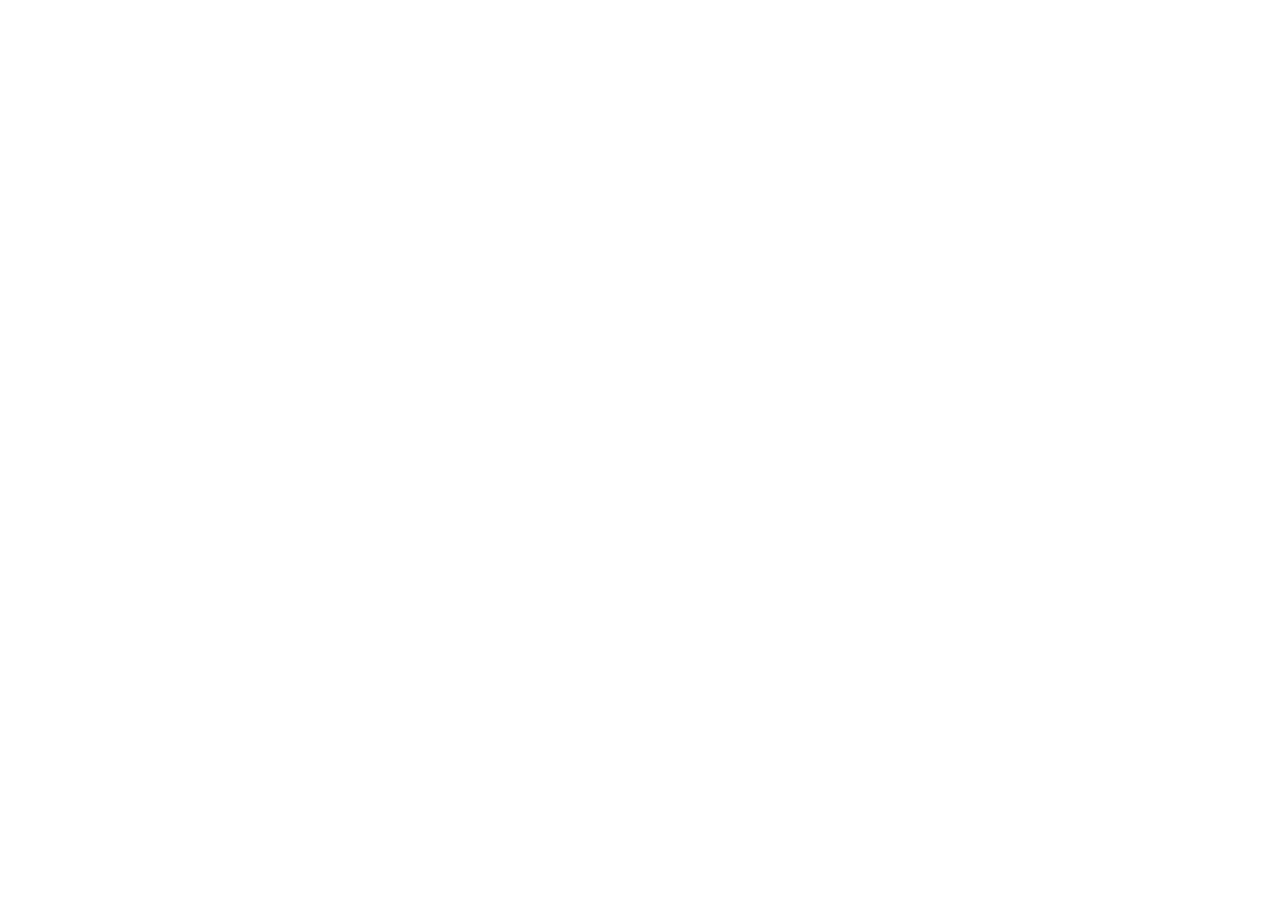
==== index.html @ 322bf2e5 "Add initial HTML structure with iframe for Codevre preview" ====
<!DOCTYPE html>
<html lang="en">
<head>
    <meta charset="UTF-8">
    <meta name="viewport" content="width=device-width, initial-scale=1.0">
    <title>Index</title>
</head>
<body>
    <iframe
  title="Codevre Preview"
  src="https://codevre.com/preview?project=YOUR_PROJECT_ID"
  allow="clipboard-read; clipboard-write"
  referrerpolicy="no-referrer"
  style="width:100%; aspect-ratio: 16/9; border:0;"
></iframe>


</body>
</html>
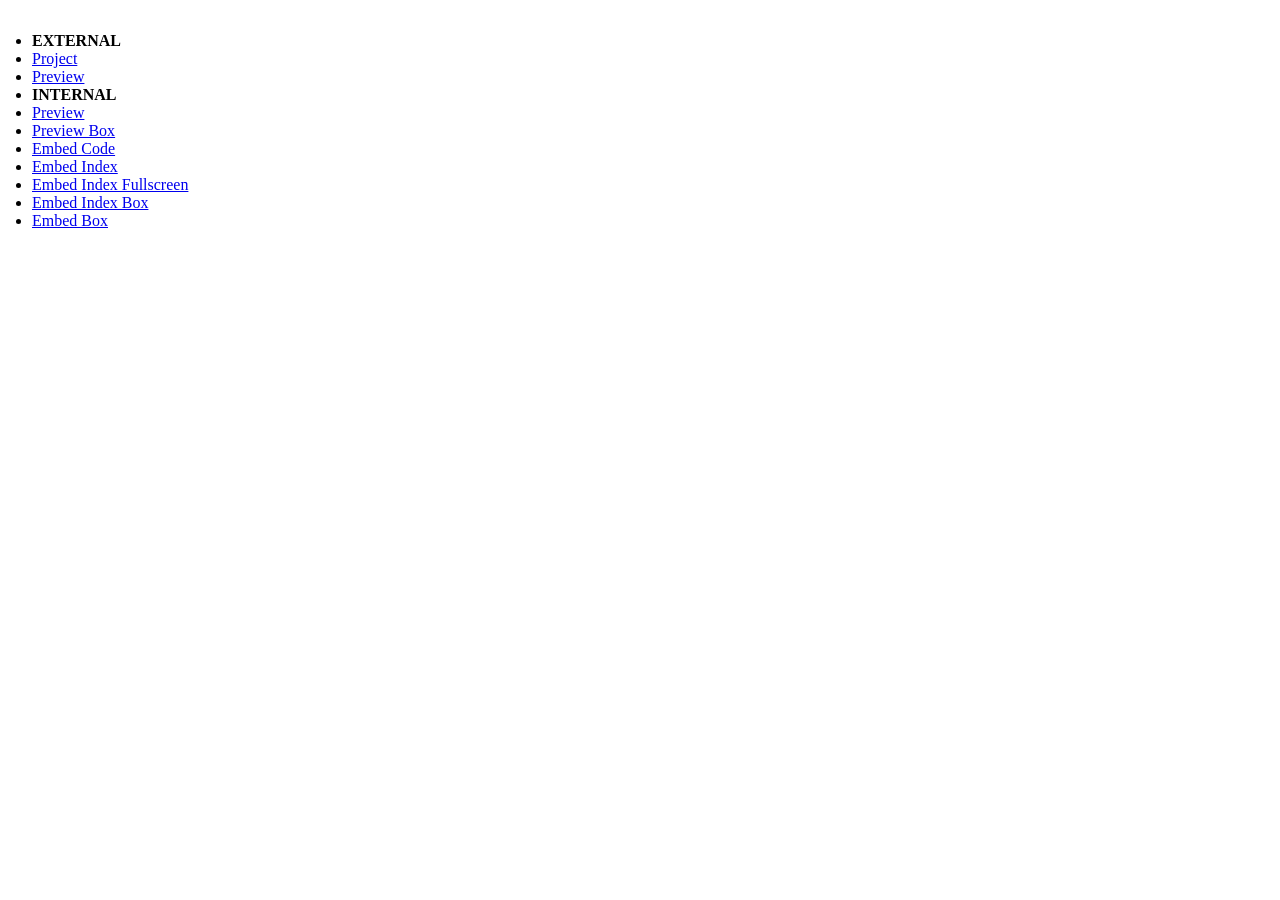
==== commit 3947f08a: "Add HTML files for Codevre integration and style adjustments" ====
--- a/index.html
+++ b/index.html
@@ -1,19 +1,27 @@
 <!DOCTYPE html>
 <html lang="en">
+
 <head>
-    <meta charset="UTF-8">
-    <meta name="viewport" content="width=device-width, initial-scale=1.0">
-    <title>Index</title>
+  <meta charset="UTF-8">
+  <meta name="viewport" content="width=device-width, initial-scale=1.0">
+  <title>Index</title>
+  <link rel="stylesheet" href="style.css">
 </head>
-<body>
-    <iframe
-  title="Codevre Preview"
-  src="https://codevre.com/preview?project=YOUR_PROJECT_ID"
-  allow="clipboard-read; clipboard-write"
-  referrerpolicy="no-referrer"
-  style="width:100%; aspect-ratio: 16/9; border:0;"
-></iframe>
 
+<body style="padding: 32px;">
+  <ul>
+    <li><b>EXTERNAL</b></li>
+    <li><a target="_blank" href="https://codevre.com/editor?project=aY60fdFRaQNgg6ZuPUt84vMENis2_20260112183154025_ei11">Project</a></li>
+    <li><a target="_blank" href="https://codevre.com/preview?project=aY60fdFRaQNgg6ZuPUt84vMENis2_20260112183154025_ei11">Preview</a></li>
+    <li><b>INTERNAL</b></li>
+    <li><a target="_blank" href="preview.html">Preview</a></li>
+    <li><a target="_blank" href="preview_box.html">Preview Box</a></li>
+    <li><a target="_blank" href="embed_code.html">Embed Code</a></li>
+    <li><a target="_blank" href="entry_index.html">Embed Index</a></li>
+    <li><a target="_blank" href="entry_index_full.html">Embed Index Fullscreen</a></li>
+    <li><a target="_blank" href="entry_index_box.html">Embed Index Box</a></li>
+    <li><a target="_blank" href="embed_box.html">Embed Box</a></li>
+  </ul>
+</body>
 
-</body>
 </html>
--- a/style.css
+++ b/style.css
@@ -0,0 +1,19 @@
+*,*::before,*::after {
+  box-sizing: border-box;
+  margin: 0;
+  padding: 0;
+}
+html {
+  height: 100%;
+}
+iframe {
+  width: 100%;
+  aspect-ratio: 16/9;
+  border: none;
+}
+.box {
+  max-width: 800px;
+  margin: 20px auto;
+  padding: 10px;
+  border: 2px solid gray;
+}
